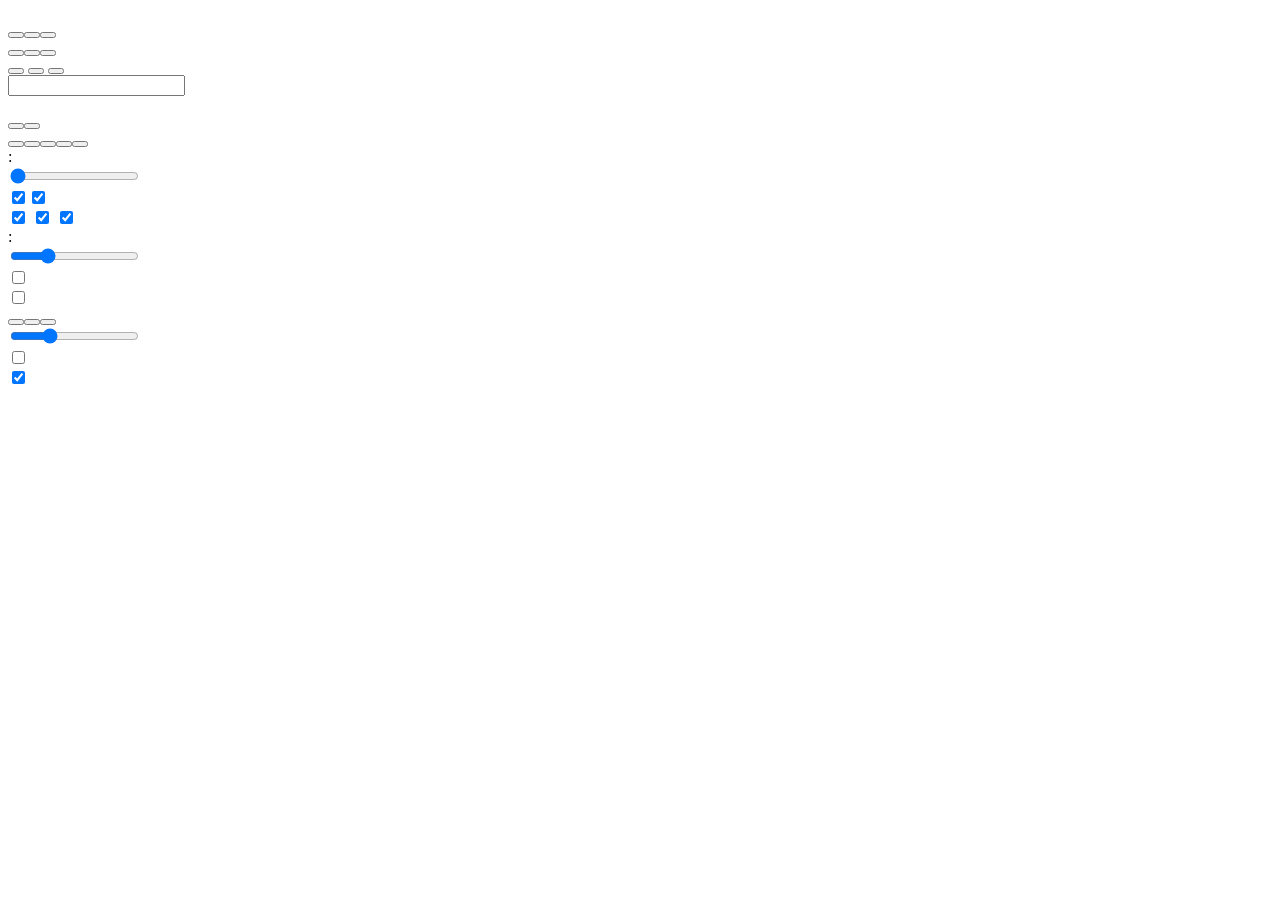
==== web/index.html @ e7e4df1e "VisRWE v3: RWE dependencies and co-dependencies in DepMap NextGen vs DepMap 2D - Statistics aligned " ====
<!doctype html>
<html lang="zh">
<head>
<meta charset="utf-8">
<meta name="viewport" content="width=device-width,initial-scale=1">
<title>VisRWE · DepMap</title>
<meta name="description" content="Interactive explorer of dependencies and co-dependencies of RNA-modification writers, readers and erasers in the DepMap NextGen organoid screens and DepMap 2D.">
<meta name="author" content="Shuyang Zhao, Department of Chemistry, University of California, Riverside">
<link rel="icon" href="data:image/svg+xml,%3Csvg xmlns='http://www.w3.org/2000/svg' viewBox='0 0 32 32'%3E%3Ccircle cx='9' cy='16' r='5' fill='%230b8a6f'/%3E%3Ccircle cx='23' cy='9' r='4' fill='%23c25b12'/%3E%3Ccircle cx='23' cy='24' r='4' fill='%236d4bc4'/%3E%3Cpath d='M9 16L23 9M9 16L23 24' stroke='%23888' stroke-width='2'/%3E%3C/svg%3E">
<style>%%STYLE%%</style>
</head>
<body>
<div id="app">
  <header>
    <h1 data-t="title"></h1>
    <span class="tag" data-t="tagline"></span>
    <span class="spacer"></span>
    <div class="seg ds" id="dsSeg"><button data-v="NextGen" data-t="ds_ng"></button><button data-v="DepMap2D" data-t="ds_2d"></button><button data-v="compare" data-t="ds_cmp"></button></div>
    <div class="seg" id="modeSeg"><button data-v="explore" data-t="m_explore"></button><button data-v="overview" data-t="m_overview"></button><button data-v="modules" data-t="m_modules"></button></div>
    <button class="iconbtn" id="langBtn"></button>
    <button class="iconbtn" id="themeBtn" data-t="theme"></button>
    <button class="iconbtn" id="aboutBtn" data-t="about"></button>
  </header>
  <aside id="side">
    <div class="sec" data-t="search"></div>
    <input type="text" id="search" list="geneList" autocomplete="off"><datalist id="geneList"></datalist>
    <p class="hint" id="modeHelp"></p>
    <div class="row" id="modLevelRow"><span data-t="mod_level"></span><div class="seg" id="modLevel"><button data-v="category" data-t="lvl_cat"></button><button data-v="pathway" data-t="lvl_pw"></button></div></div>
    <div class="btnrow"><button class="iconbtn" id="undoBtn" data-t="undo"></button><button class="iconbtn" id="resetBtn" data-t="reset"></button><button class="iconbtn" id="fitBtn" data-t="fit"></button><button class="iconbtn" id="layoutBtn" data-t="relayout"></button><button class="iconbtn" id="pngBtn" data-t="png"></button></div>
    <div class="crumbs" id="crumbs"></div>

    <div class="sec" data-t="filters"></div>
    <div class="hint"><span data-t="rmin"></span>: <b id="rminVal"></b></div>
    <input type="range" id="rmin" min="0.3" max="0.8" step="0.01" value="0.3">
    <div class="row"><span data-t="sign"></span><label><input type="checkbox" id="pos" checked><span data-t="pos"></span></label><label><input type="checkbox" id="neg" checked><span data-t="neg"></span></label></div>
    <div class="row" id="clsRow"><label><input type="checkbox" id="cBoth" checked><span class="sw" style="background:var(--both)"></span><span data-t="c_both"></span></label>
      <label><input type="checkbox" id="cNg" checked><span class="sw" style="background:var(--ng)"></span><span data-t="c_ng"></span></label>
      <label><input type="checkbox" id="c2d" checked><span class="sw" style="background:var(--d2)"></span><span data-t="c_2d"></span></label></div>
    <div class="hint"><span data-t="max_expand"></span>: <b id="maxExpVal"></b></div>
    <input type="range" id="maxExp" min="5" max="100" step="5" value="30">
    <div class="row"><label><input type="checkbox" id="rweOnly"><span data-t="rwe_only"></span></label></div>
    <div class="row"><label><input type="checkbox" id="hideLib"><span data-t="hide_lib"></span></label></div>

    <div class="sec" data-t="display"></div>
    <div class="row"><span data-t="labels"></span><div class="seg" id="labelSeg"><button data-v="auto" data-t="l_auto"></button><button data-v="all" data-t="l_all"></button><button data-v="none" data-t="l_none"></button></div></div>
    <div class="row"><span data-t="label_size"></span><input type="range" id="labelSize" min="8" max="22" step="1" value="12" style="flex:1"></div>
    <div class="row"><label><input type="checkbox" id="edgeLabels"><span data-t="edge_labels"></span></label></div>

    <div class="sec" data-t="lineage_pairs"></div>
    <div class="row"><label><input type="checkbox" id="lpHalo" checked><span data-t="show_lp"></span></label></div>
    <div id="lpList"></div>

    <div class="sec" data-t="legend_edges"></div>
    <div class="legend" id="legend"></div>
    <div class="counts" id="counts"></div>
  </aside>
  <main>
    <div id="net"></div>
    <div id="matrix"></div>
    <div id="loading" data-t="loading"></div>
    <div id="panel"></div>
  </main>
</div>
<div id="tip"></div>
<div id="about"><div class="box" id="aboutBox"></div></div>
<script>%%VIS%%</script>
<script>%%I18N%%</script>
<script>const BUNDLE = %%DATA%%;</script>
<script>%%APP%%</script>
</body>
</html>
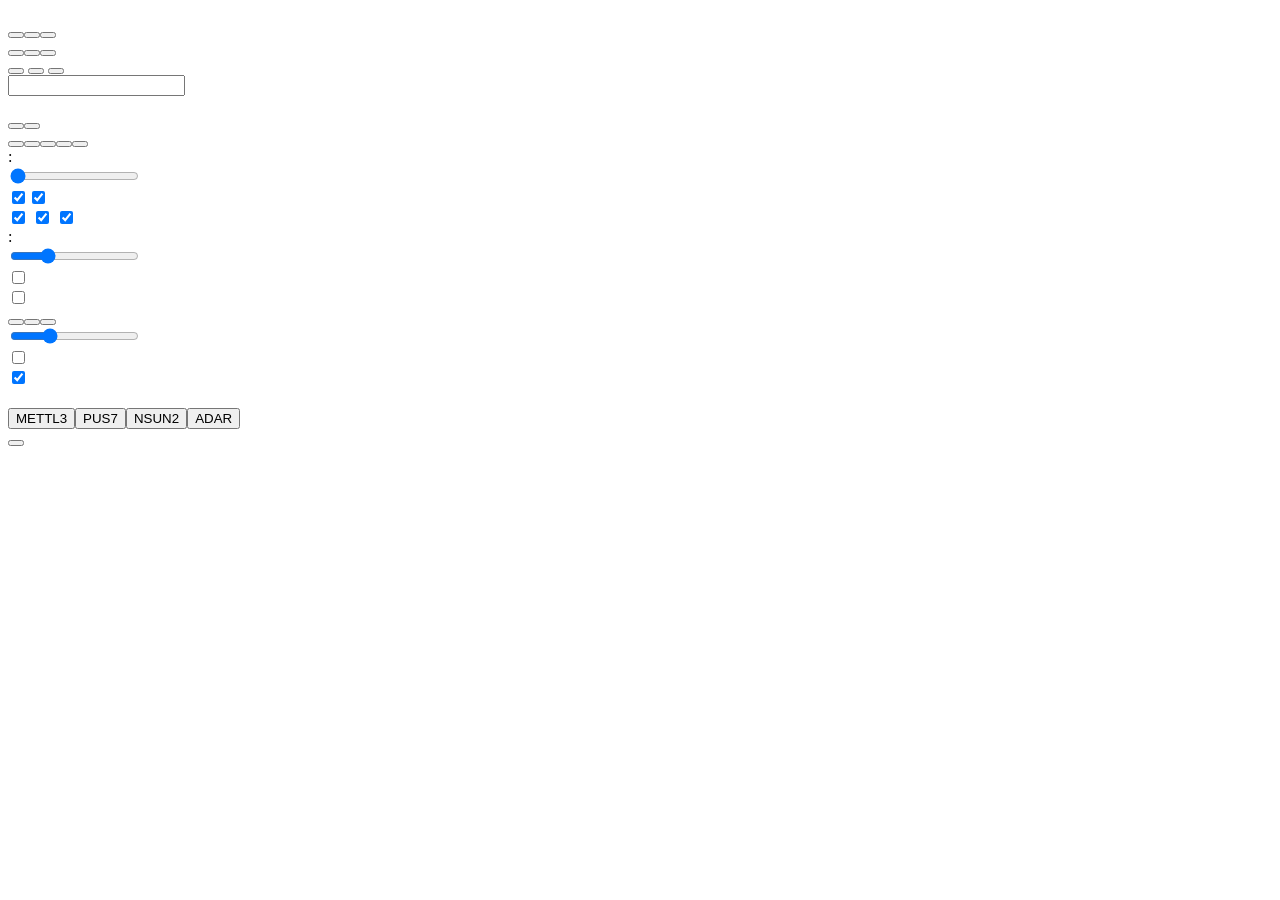
==== commit 21197954: "Explorer: gene-centred network instead of focusing inside the full graph - Explore starts empty; ent" ====
--- a/web/index.html
+++ b/web/index.html
@@ -24,6 +24,7 @@
   <aside id="side">
     <div class="sec" data-t="search"></div>
     <input type="text" id="search" list="geneList" autocomplete="off"><datalist id="geneList"></datalist>
+    <p class="hint warn" id="searchMsg"></p>
     <p class="hint" id="modeHelp"></p>
     <div class="row" id="modLevelRow"><span data-t="mod_level"></span><div class="seg" id="modLevel"><button data-v="category" data-t="lvl_cat"></button><button data-v="pathway" data-t="lvl_pw"></button></div></div>
     <div class="btnrow"><button class="iconbtn" id="undoBtn" data-t="undo"></button><button class="iconbtn" id="resetBtn" data-t="reset"></button><button class="iconbtn" id="fitBtn" data-t="fit"></button><button class="iconbtn" id="layoutBtn" data-t="relayout"></button><button class="iconbtn" id="pngBtn" data-t="png"></button></div>
@@ -57,6 +58,12 @@
   <main>
     <div id="net"></div>
     <div id="matrix"></div>
+    <div id="egoBar"></div>
+    <div id="empty"><div class="box">
+      <h2 data-t="empty_title"></h2><p data-t="empty_body"></p>
+      <div class="chips"><span data-t="empty_try"></span><button data-g="METTL3">METTL3</button><button data-g="PUS7">PUS7</button><button data-g="NSUN2">NSUN2</button><button data-g="ADAR">ADAR</button></div>
+      <button class="linkbtn" id="emptyOverview" data-t="empty_overview"></button>
+    </div></div>
     <div id="loading" data-t="loading"></div>
     <div id="panel"></div>
   </main>
